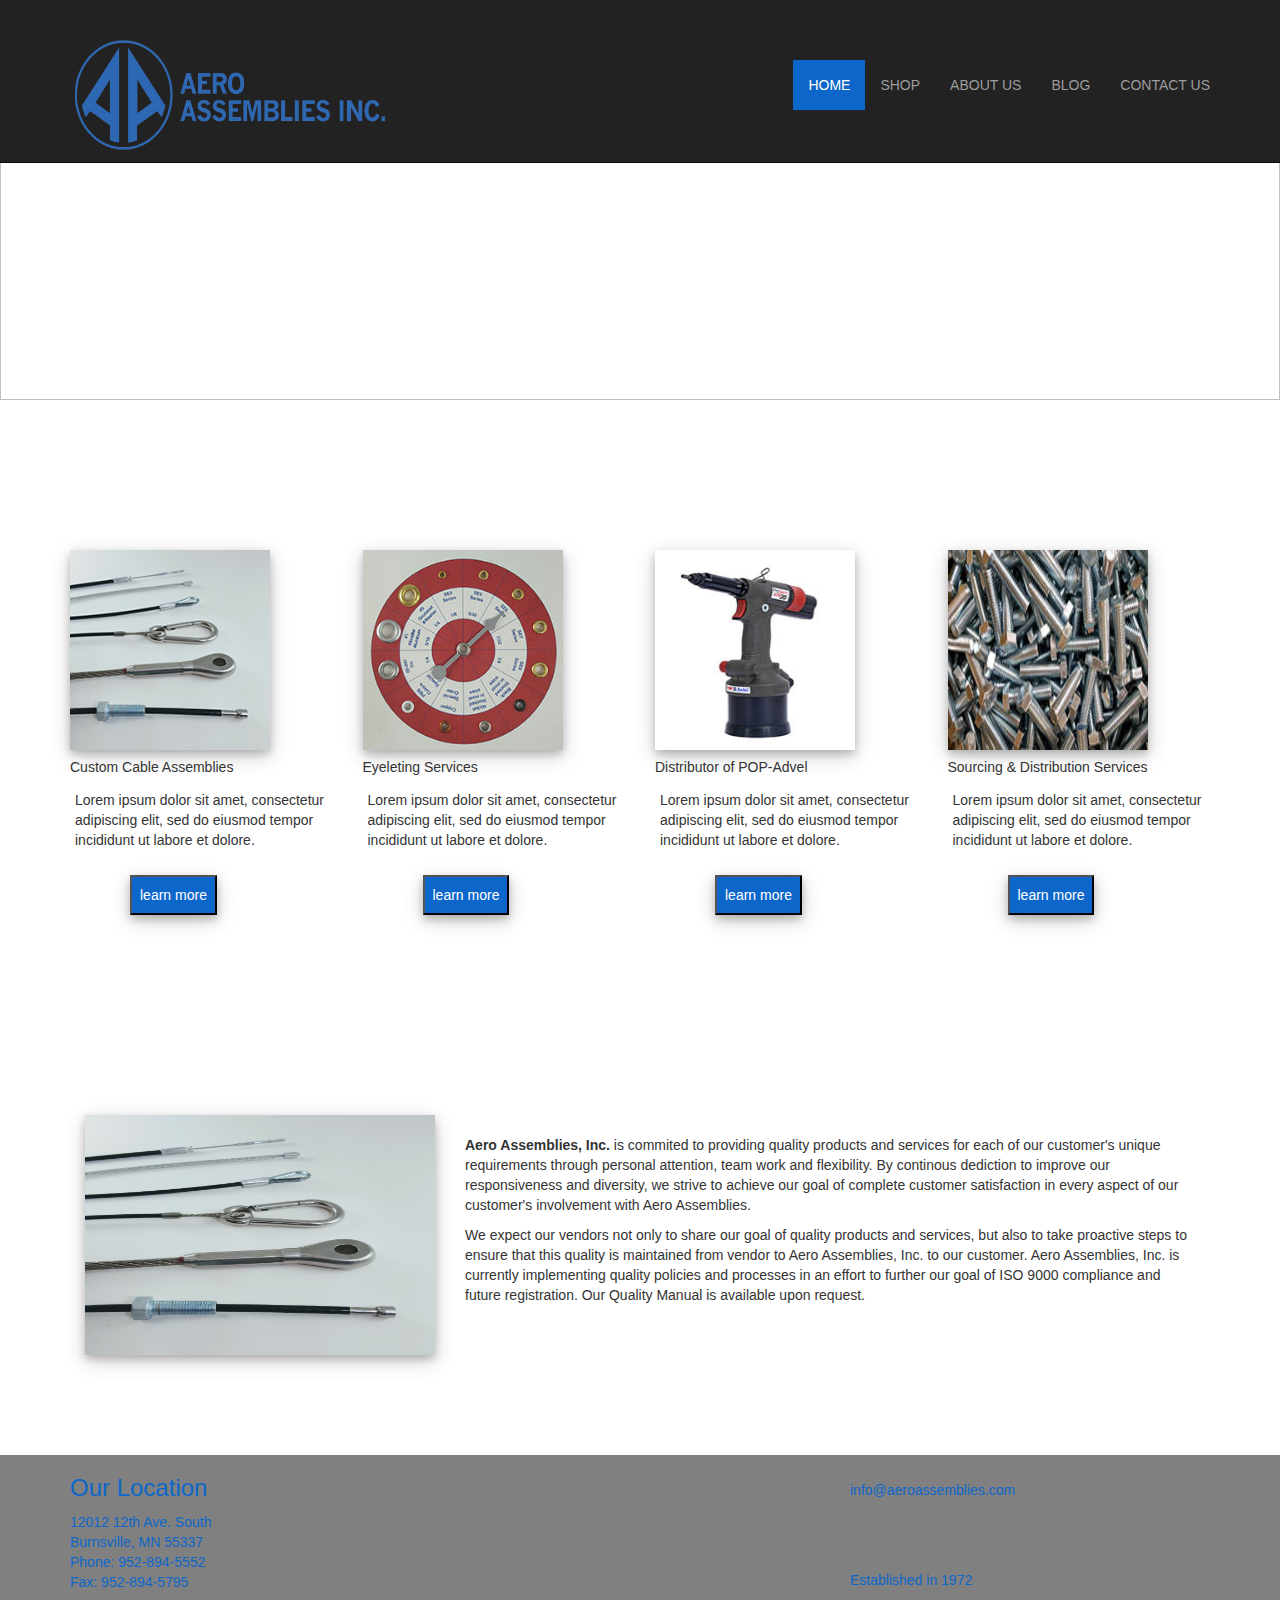
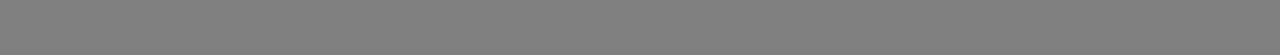
==== index.html @ cbe01e4a "first commit" ====
<!DOCTYPE html>
<html lang="en">
<head>
    <meta charset="UTF-8">
    <meta name="viewport" content="width=device-width, initial-scale=1.0">
    <meta http-equiv="X-UA-Compatible" content="ie=edge">
    <title>Manufacturer & Distributor of Custom Wire Rope Assemblies - Burnsville, MN</title>
    <link rel="stylesheet" href="assets/css/bootstrap.min.css">
    <link rel="stylesheet" href="assets/css/styles.css">

        <!-- HTML5 shiv and Respond.js IE8 support of HTML5 elements and media queries -->
<!--[if lt IE 9]>
<script src="https://oss.maxcdn.com/html5shiv/3.7.2/html5shiv.min.js"></script>
<script src="https://oss.maxcdn.com/respond/1.4.2/respond.min.js"></script>
<![endif]-->
</head>
<body>
 <!-- HEADER
================================================== -->
<header class="site-header" role="banner">
    <!-- NAV BAR -->
    <div class="navbar-wrapper">
      <div class="navbar navbar-inverse navbar-fixed-top" role="navigation">
       <div class="container">
         <div class="navbar-header">
           <button type="button" class="navbar-toggle" data-toggle="collapse" data-target=".navbar-collapse">
            <span class="sr-only">Toggle Navigatio</span>
            <span class="icon-bar"></span>
            <span class="icon-bar"></span>
            <span class="icon-bar"></span>
           </button>
           <a class="navbar-brand" href="#"><img id="nav-logo" src="assets/img/logo.png"  alt="Aero Assemblies Logo"></a>
         </div>
          <div class="navbar-collapse collapse">
            <ul id="navigation-box" class="nav navbar-nav navbar-right">
               <li class="active"><a href="#">HOME</a></li>
               <li><a href="#">SHOP</a></li>
               <li><a href="#">ABOUT US</a></li>
               <li><a href="#">BLOG</a></li>
               <li><a href="#">CONTACT US</a></li>
            </ul>
          </div>
       </div>
      </div>
    </div>
   
   </header>

<div class="w3-content w3-section">
  <img class="mySlides" src="assets/img/slider1.jpg" style="width:100%">
  <img class="mySlides" src="assets/img/slider2.jpg" style="width:100%">
  <img class="mySlides" src="assets/img/slider3.jpg" style="width:100%">
</div>
 
<section id="home-products">
  <div class="container">
  <div class="row">
   <div class="col-lg-3 col-md-3 col-sm-12 col-xs-12 product-section">
     <div><img class="product-image" src="assets/img/cable-small.jpg" alt="Custom cable assemblies"></div>
     <div><h5 class="product-heading">Custom Cable Assemblies</h5></div>
     <div><p class="product-details">Lorem ipsum dolor sit amet, consectetur adipiscing elit, sed do eiusmod tempor incididunt ut labore et dolore.</p></div>
     <a href="#"><button class="learn-more">learn more</button></a>
   </div>
   <div class="col-lg-3 col-md-3 col-sm-12 col-xs-12 product-section">
      <div><img class="product-image" src="assets/img/eyelet-small.jpg" alt="Eyeleting services"></div>
      <div><h5 class="product-heading">Eyeleting Services</h5></div>
      <div><p class="product-details">Lorem ipsum dolor sit amet, consectetur adipiscing elit, sed do eiusmod tempor incididunt ut labore et dolore.</p></div>
      <a href="#"><button class="learn-more">learn more</button></a>
   </div>
   <div class="col-lg-3 col-md-3 col-sm-12 col-xs-12 product-section">
      <div><img class="product-image" src="assets/img/pop-small.jpg" alt="Distribution of POP-Advel"></div>
      <div><h5 class="product-heading">Distributor of POP-Advel</h5></div>
      <div><p class="product-details">Lorem ipsum dolor sit amet, consectetur adipiscing elit, sed do eiusmod tempor incididunt ut labore et dolore.</p></div>
      <a href="#"><button class="learn-more">learn more</button></a>
   </div>
   <div class="col-lg-3 col-md-3 col-sm-12 col-xs-12 product-section">
      <div><img class="product-image" src="assets/img/bolts-small.jpg" alt="Bolts"></div>
      <div><h5 class="product-heading">Sourcing & Distribution Services</h5></div>
      <div><p class="product-details">Lorem ipsum dolor sit amet, consectetur adipiscing elit, sed do eiusmod tempor incididunt ut labore et dolore.</p></div>
      <a href="#"><button class="learn-more">learn more</button></a>
   </div>
  </div>
</div>
</section>

<section id="bottom-info">
 <div class="container">
  <div class="row"></div>
  <div class="col-lg-4 col-md-4 col-sm-12 col-xs-12">
    <img src="assets/img/cable.jpg" style="height: 240px; width: 100%;   box-shadow: 0 4px 8px 0 rgba(0, 0, 0, 0.2), 0 6px 20px 0 rgba(0, 0, 0, 0.19);" alt="cable-assembly">
  </div>
  <div id="bottom-info-text" class="col-lg-8 col-md-8 col-sm-12 col-xs-12">
    <p><strong>Aero Assemblies, Inc.</strong> is commited to providing quality products and services for each of our customer's unique requirements through personal attention, team work and flexibility.  By continous dediction to improve our responsiveness and diversity, we strive to achieve our goal of complete customer satisfaction in every aspect of our customer's involvement with Aero Assemblies.</p>
    <p>We expect our vendors not only to share our goal of quality products and services, but also to take proactive steps to ensure that this quality is maintained from vendor to Aero Assemblies, Inc. to our customer. Aero Assemblies, Inc. is currently implementing quality policies and processes in an effort to further our goal of ISO 9000 compliance and future registration. Our Quality Manual is available upon request. </p>
  </div>
 </div>
</section>

<footer>
  <div class="container">
    <div class="row">
      <div class="col-lg-8 col-md-8 col-sm-6 col-xs-6">
        <h3>Our Location</h3>
        <p>12012 12th Ave. South <br> Burnsville, MN 55337 <br> Phone: 952-894-5552 <br> Fax: 952-894-5795</p>
      </div>

      <div class="col-lg-4 col-md-4 col-sm-6 col-xs-6">
        <p style="padding-top: 25px;">info@aeroassemblies.com</p>
        <p style="padding: 60px 0 0 0;">Established in 1972</p>
      </div>
    </div>
  </div>
</footer>


<script src="assets/js/jquery-2.1.1.min.js"></script>
<script src="assets/js/bootstrap.min.js"></script>
<script src="assets/js/main.js"></script>
</body>
</html>

<style>
  /* .mySlides {display:none;} */
  </style>
---- assets/css/styles.css ----
/* Custom Styles */

.mySlides {display:none;}

#main {
    display: none;
}

.learn-more {
 color: white;
 background-color: rgb(13, 103, 202);
 padding: 8px;
 box-shadow: 0 4px 8px 0 rgba(0, 0, 0, 0.2), 0 6px 20px 0 rgba(0, 0, 0, 0.19); 
}

.learn-more:hover {
    background-color: rgba(13, 103, 202, .7);   
}

.product-image {
    box-shadow: 0 4px 8px 0 rgba(0, 0, 0, 0.2), 0 6px 20px 0 rgba(0, 0, 0, 0.19);
}

.product-details {
    padding: 5px;
}

.learn-more {
    margin: 10px 0 0  60px;
}

#bottom-info {
    padding-top: 100px;
}

#bottom-info-text {
    padding-top: 20px;
}

footer {
    margin-top: 100px;
    background-color: gray;
    height: 200px;
    color: rgb(13, 103, 202);
    
}

/* PRODUCT PAGE WIRE ROPE */
.hero-image {
    
      background-image: url("../../assets/img/slider2.jpg");
      height: 400px;
      background-position: center;
      background-repeat: no-repeat;
      background-size: cover;
      position: relative;
}

#wire-rope-heading {
    color: rgb(13, 103, 202); 
}

#wire-rope-items h5{
    color: rgb(13, 103, 202); 
}

/**************************** MEDIA QUERIES  *********************************/


/* Smartphones (portrait and landscape) ----------- */
@media only screen and (min-device-width : 320px) and (max-device-width : 480px) {
    #nav-logo {
        height: 80px;
        width: 240px;
    }
    
    .navbar-fixed-top {
        height: 150px;
        padding-top: 20px;
    }

    .product-section {
        padding-bottom: 50px;
    }

    #home-products {
        padding-top: 50px;
    }

}

/* Smartphones (landscape) ----------- */
@media only screen and (min-width : 321px) {
/* Styles */
#nav-logo {
    height: 80px;
    width: 240px;
}

.navbar-fixed-top {
    height: 150px;
    padding-top: 20px;
}

.product-section {
    padding-bottom: 50px;
}


}

/* Smartphones (portrait) ----------- */
@media only screen and (max-width : 320px) {
/* Styles */
#nav-logo {
    height: 80px;
    width: 240px;
}

.navbar-fixed-top {
    height: 150px;
    padding-top: 20px;
}

.product-section {
    padding-bottom: 50px;
}

}

/* iPads (portrait and landscape) ----------- */
@media only screen and (min-device-width : 768px) and (max-device-width : 1024px) {
/* Styles */

}

/* iPads (landscape) ----------- */
@media only screen and (min-device-width : 768px) and (max-device-width : 1024px) and (orientation : landscape) {
/* Styles */

}

/* iPads (portrait) ----------- */
@media only screen and (min-device-width : 768px) and (max-device-width : 1024px) and (orientation : portrait) {
/* Styles */

}
/**********
iPad 3
**********/
@media only screen and (min-device-width : 768px) and (max-device-width : 1024px) and (orientation : landscape) and (-webkit-min-device-pixel-ratio : 2) {
/* Styles */

}

@media only screen and (min-device-width : 768px) and (max-device-width : 1024px) and (orientation : portrait) and (-webkit-min-device-pixel-ratio : 2) {
/* Styles */

}
/* Desktops and laptops ----------- */
@media only screen  and (min-width : 1224px) {
/* Styles */
#nav-logo {
    height: 120px;
    width: 320px;
}

.navbar-fixed-top {
    height: 163px;
}

.navbar-right {
    padding-top: 40px;
 }

 .mySlides {
    width: 100%; 
    height: 400px;
 }

 .product-image {
     width: 200px;
     height: 200px;
 }

 #home-products {
    padding-top: 150px;   
   }

   #bottom-info {
    padding-top: 150px;
}

#cable-top {
    padding-top: 50px;
  }

  #cable-bottom {
    padding-top: 50px;
  }

  #wire-rope-info {
    padding-top: 50px;
}


}

/* Large screens ----------- */
@media only screen  and (min-width : 1824px) {
    #nav-logo {
        height: 150px;
        width: 440px;
        padding: 0;
        margin-top: -30px;
    }
    
    .navbar-fixed-top {
        height: 163px;
        
    }

      .navbar-right {
      
      
    }

    #navigation-box li a{
      font-family: 'Arial', sans-serif;
      font-size: 14px;
      line-height: 24px;
      font-weight: normal;
      padding: 17px 30px;
      border-right: 1px gray solid;
    }

  .mySlides {
     width: 100%; 
     height: 400px;
  }

  .product-image {
      width: 200px;
      height: 200px;
  }

  #home-products {
   padding-top: 150px;   
  }

  #bottom-info {
      padding-top: 150px;
  }

  #cable-top {
    padding-top: 50px;
  }

  #cable-bottom {
    padding-top: 50px;
  }

  #wire-rope-info {
      padding-top: 50px;
  }

}

/* iPhone 4 ----------- */
@media only screen and (min-device-width : 320px) and (max-device-width : 480px) and (orientation : landscape) and (-webkit-min-device-pixel-ratio : 2) {
/* Styles */
}

@media only screen and (min-device-width : 320px) and (max-device-width : 480px) and (orientation : portrait) and (-webkit-min-device-pixel-ratio : 2) {
/* Styles */
}

/* iPhone 5 ----------- */
@media only screen and (min-device-width: 320px) and (max-device-height: 568px) and (orientation : landscape) and (-webkit-device-pixel-ratio: 2){
/* Styles */
}

@media only screen and (min-device-width: 320px) and (max-device-height: 568px) and (orientation : portrait) and (-webkit-device-pixel-ratio: 2){
/* Styles */
}

/* iPhone 6 ----------- */
@media only screen and (min-device-width: 375px) and (max-device-height: 667px) and (orientation : landscape) and (-webkit-device-pixel-ratio: 2){
/* Styles */
}

@media only screen and (min-device-width: 375px) and (max-device-height: 667px) and (orientation : portrait) and (-webkit-device-pixel-ratio: 2){
/* Styles */
}

/* iPhone 6+ ----------- */
@media only screen and (min-device-width: 414px) and (max-device-height: 736px) and (orientation : landscape) and (-webkit-device-pixel-ratio: 2){
/* Styles */
}

@media only screen and (min-device-width: 414px) and (max-device-height: 736px) and (orientation : portrait) and (-webkit-device-pixel-ratio: 2){
/* Styles */
}

/* Samsung Galaxy S3 ----------- */
@media only screen and (min-device-width: 320px) and (max-device-height: 640px) and (orientation : landscape) and (-webkit-device-pixel-ratio: 2){
/* Styles */
}

@media only screen and (min-device-width: 320px) and (max-device-height: 640px) and (orientation : portrait) and (-webkit-device-pixel-ratio: 2){
/* Styles */
}

/* Samsung Galaxy S4 ----------- */
@media only screen and (min-device-width: 320px) and (max-device-height: 640px) and (orientation : landscape) and (-webkit-device-pixel-ratio: 3){
/* Styles */
}

@media only screen and (min-device-width: 320px) and (max-device-height: 640px) and (orientation : portrait) and (-webkit-device-pixel-ratio: 3){
/* Styles */
}

/* Samsung Galaxy S5 ----------- */
@media only screen and (min-device-width: 360px) and (max-device-height: 640px) and (orientation : landscape) and (-webkit-device-pixel-ratio: 3){
/* Styles */
}

@media only screen and (min-device-width: 360px) and (max-device-height: 640px) and (orientation : portrait) and (-webkit-device-pixel-ratio: 3){
/* Styles */
}
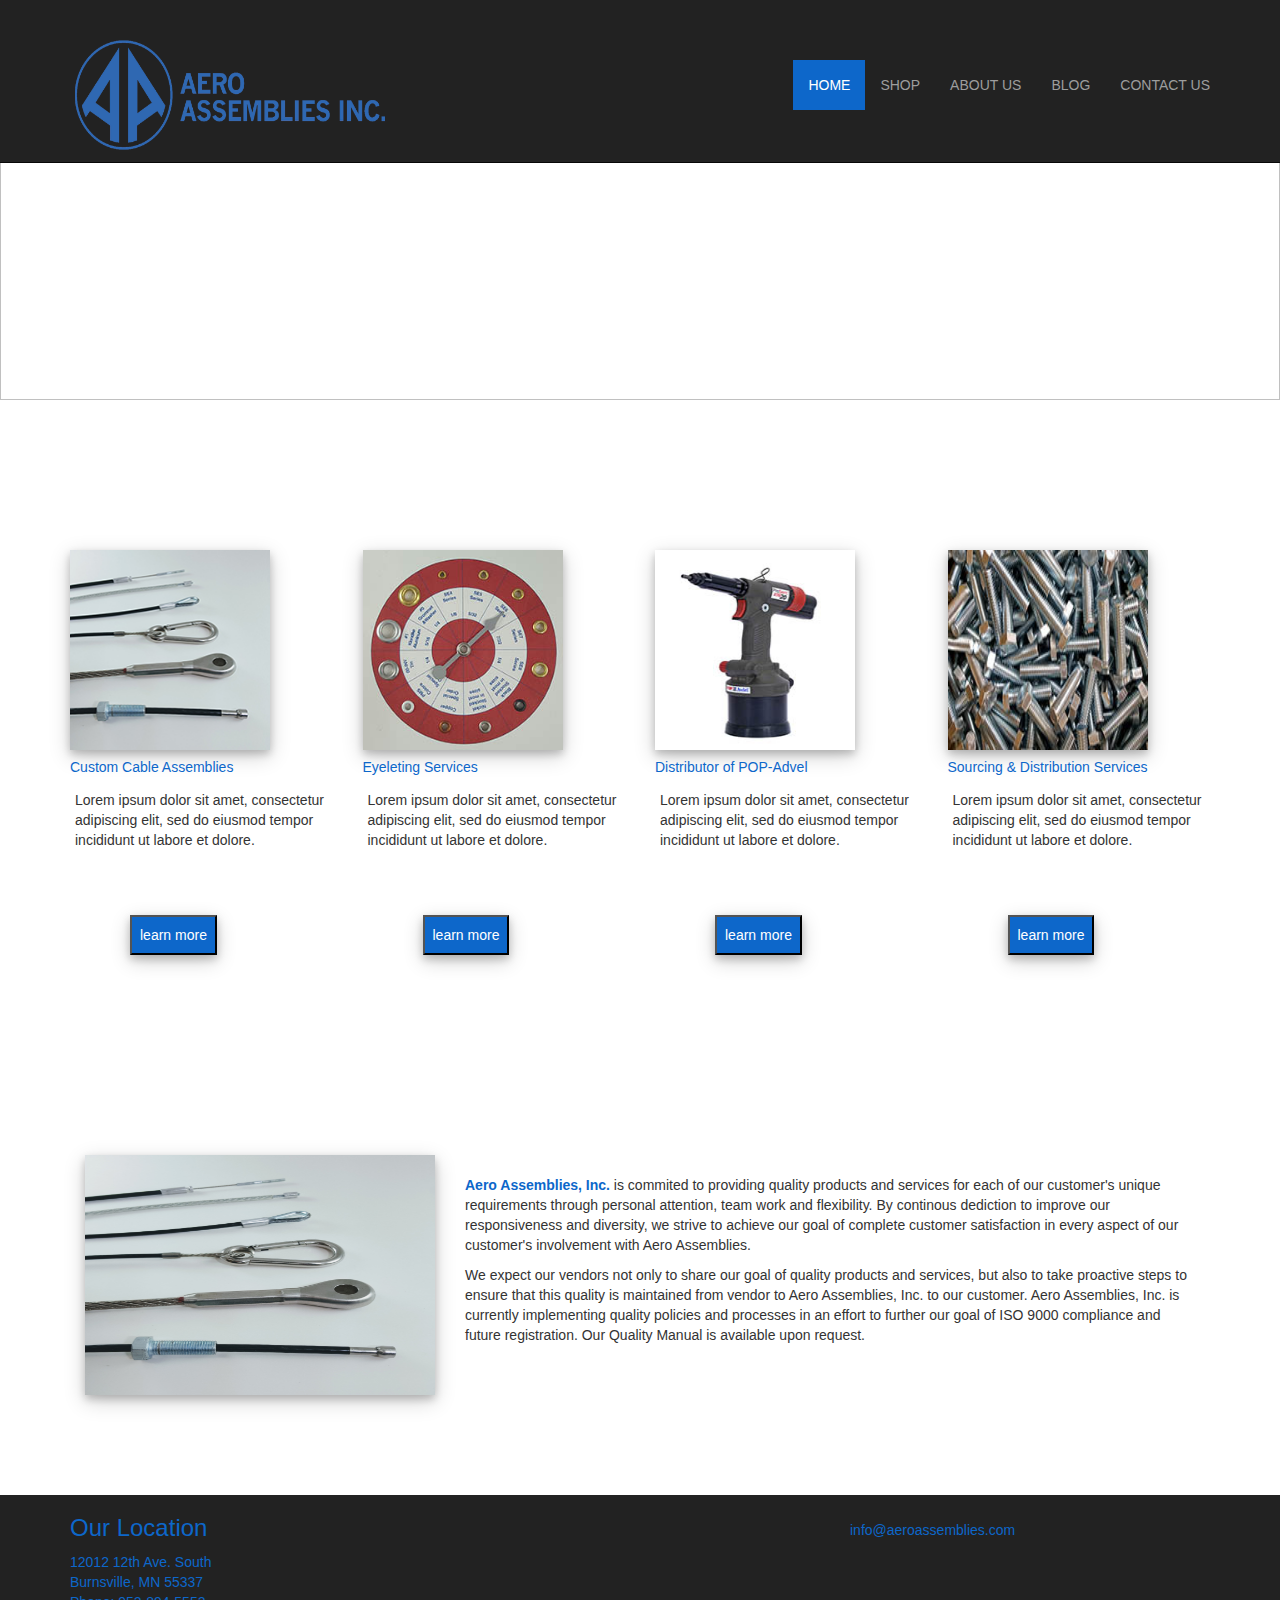
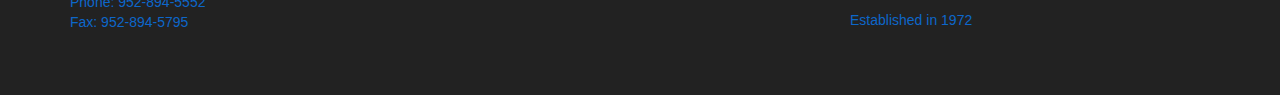
==== commit 0ef840e9: "first commit" ====
--- a/index.html
+++ b/index.html
@@ -58,25 +58,25 @@
    <div class="col-lg-3 col-md-3 col-sm-12 col-xs-12 product-section">
      <div><img class="product-image" src="assets/img/cable-small.jpg" alt="Custom cable assemblies"></div>
      <div><h5 class="product-heading">Custom Cable Assemblies</h5></div>
-     <div><p class="product-details">Lorem ipsum dolor sit amet, consectetur adipiscing elit, sed do eiusmod tempor incididunt ut labore et dolore.</p></div>
+     <div class="product-div"><p class="product-details">Lorem ipsum dolor sit amet, consectetur adipiscing elit, sed do eiusmod tempor incididunt ut labore et dolore.</p></div>
      <a href="#"><button class="learn-more">learn more</button></a>
    </div>
    <div class="col-lg-3 col-md-3 col-sm-12 col-xs-12 product-section">
       <div><img class="product-image" src="assets/img/eyelet-small.jpg" alt="Eyeleting services"></div>
       <div><h5 class="product-heading">Eyeleting Services</h5></div>
-      <div><p class="product-details">Lorem ipsum dolor sit amet, consectetur adipiscing elit, sed do eiusmod tempor incididunt ut labore et dolore.</p></div>
+      <div class="product-div"><p class="product-details">Lorem ipsum dolor sit amet, consectetur adipiscing elit, sed do eiusmod tempor incididunt ut labore et dolore.</p></div>
       <a href="#"><button class="learn-more">learn more</button></a>
    </div>
    <div class="col-lg-3 col-md-3 col-sm-12 col-xs-12 product-section">
       <div><img class="product-image" src="assets/img/pop-small.jpg" alt="Distribution of POP-Advel"></div>
       <div><h5 class="product-heading">Distributor of POP-Advel</h5></div>
-      <div><p class="product-details">Lorem ipsum dolor sit amet, consectetur adipiscing elit, sed do eiusmod tempor incididunt ut labore et dolore.</p></div>
+      <div class="product-div"><p class="product-details">Lorem ipsum dolor sit amet, consectetur adipiscing elit, sed do eiusmod tempor incididunt ut labore et dolore.</p></div>
       <a href="#"><button class="learn-more">learn more</button></a>
    </div>
    <div class="col-lg-3 col-md-3 col-sm-12 col-xs-12 product-section">
       <div><img class="product-image" src="assets/img/bolts-small.jpg" alt="Bolts"></div>
       <div><h5 class="product-heading">Sourcing & Distribution Services</h5></div>
-      <div><p class="product-details">Lorem ipsum dolor sit amet, consectetur adipiscing elit, sed do eiusmod tempor incididunt ut labore et dolore.</p></div>
+      <div class="product-div"><p class="product-details">Lorem ipsum dolor sit amet, consectetur adipiscing elit, sed do eiusmod tempor incididunt ut labore et dolore.</p></div>
       <a href="#"><button class="learn-more">learn more</button></a>
    </div>
   </div>
@@ -90,7 +90,7 @@
     <img src="assets/img/cable.jpg" style="height: 240px; width: 100%;   box-shadow: 0 4px 8px 0 rgba(0, 0, 0, 0.2), 0 6px 20px 0 rgba(0, 0, 0, 0.19);" alt="cable-assembly">
   </div>
   <div id="bottom-info-text" class="col-lg-8 col-md-8 col-sm-12 col-xs-12">
-    <p><strong>Aero Assemblies, Inc.</strong> is commited to providing quality products and services for each of our customer's unique requirements through personal attention, team work and flexibility.  By continous dediction to improve our responsiveness and diversity, we strive to achieve our goal of complete customer satisfaction in every aspect of our customer's involvement with Aero Assemblies.</p>
+    <p><strong id="bottom-info-head">Aero Assemblies, Inc.</strong> is commited to providing quality products and services for each of our customer's unique requirements through personal attention, team work and flexibility.  By continous dediction to improve our responsiveness and diversity, we strive to achieve our goal of complete customer satisfaction in every aspect of our customer's involvement with Aero Assemblies.</p>
     <p>We expect our vendors not only to share our goal of quality products and services, but also to take proactive steps to ensure that this quality is maintained from vendor to Aero Assemblies, Inc. to our customer. Aero Assemblies, Inc. is currently implementing quality policies and processes in an effort to further our goal of ISO 9000 compliance and future registration. Our Quality Manual is available upon request. </p>
   </div>
  </div>
--- a/assets/css/styles.css
+++ b/assets/css/styles.css
@@ -1,6 +1,10 @@
 /* Custom Styles */
 
-.mySlides {display:none;}
+.mySlides {
+    display:none;
+    
+}
+
 
 #main {
     display: none;
@@ -39,7 +43,7 @@
 
 footer {
     margin-top: 100px;
-    background-color: gray;
+    background-color: #222;
     height: 200px;
     color: rgb(13, 103, 202);
     
@@ -64,6 +68,15 @@
     color: rgb(13, 103, 202); 
 }
 
+.product-heading {
+    color: rgb(13, 103, 202);   
+}
+
+#bottom-info-head {
+    color: rgb(13, 103, 202);    
+}
+
+
 /**************************** MEDIA QUERIES  *********************************/
 
 
@@ -201,6 +214,10 @@
 
   #wire-rope-info {
     padding-top: 50px;
+}
+
+.product-div {
+    height: 120px;
 }
 
 
@@ -264,6 +281,10 @@
       padding-top: 50px;
   }
 
+  .product-div {
+      height: 120px;
+  }
+
 }
 
 /* iPhone 4 ----------- */
